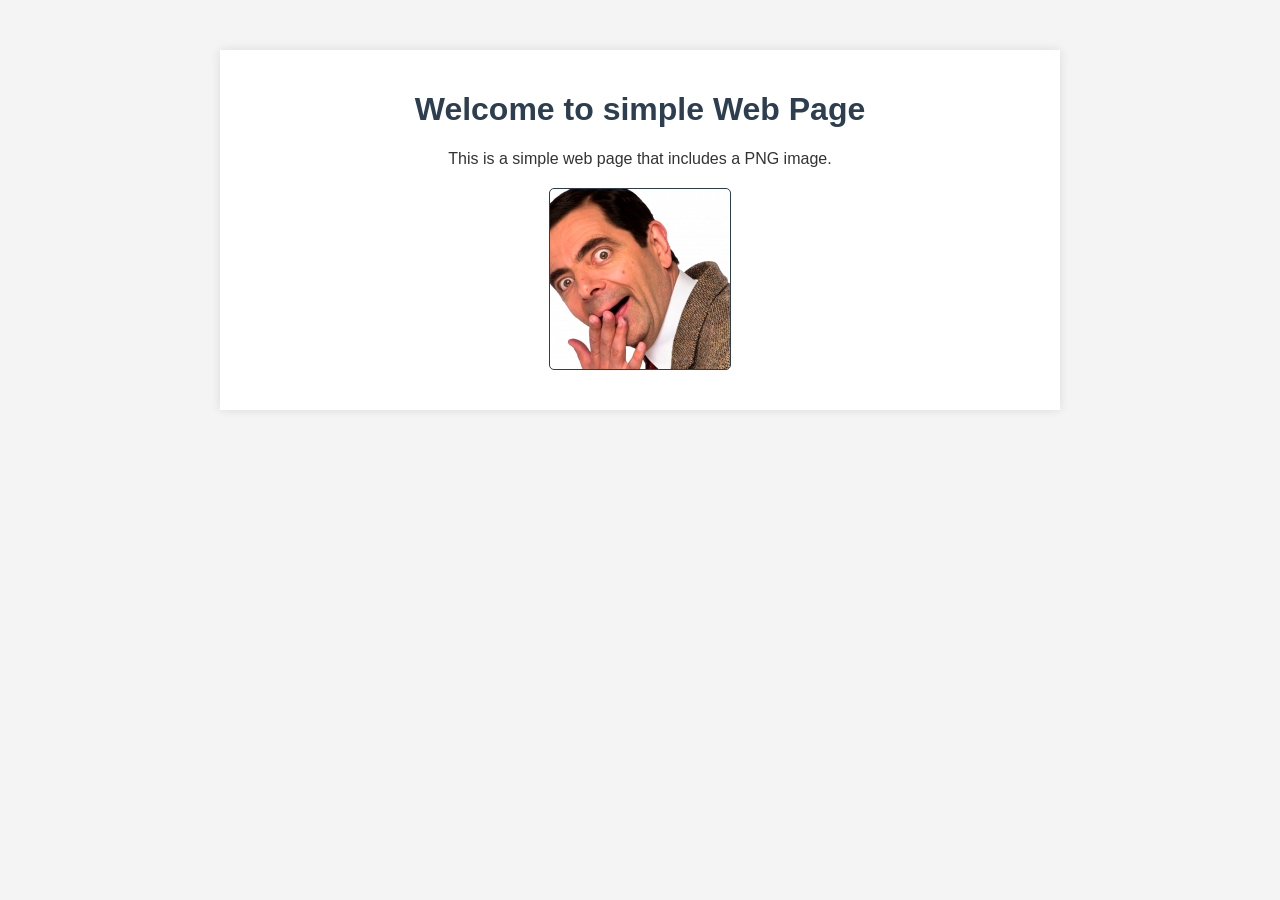
==== test/static/index.html @ c6daaa47 "Code cleanup" ====
<!DOCTYPE html>
<html lang="en">

<head>
    <meta charset="UTF-8">
    <meta name="viewport" content="width=device-width, initial-scale=1.0">
    <title>Simple Web Page</title>
    <link rel="stylesheet" href="styles.css">
</head>

<body>
    <div class="container">
        <h1>Welcome to simple Web Page</h1>
        <p>This is a simple web page that includes a PNG image.</p>
        <img src="image.png" alt="A sample PNG image" class="centered-image">
    </div>
</body>

</html>
---- test/static/styles.css ----
body {
    font-family: Arial, sans-serif;
    margin: 0;
    padding: 0;
    background-color: #f4f4f4;
    color: #333;
}

.container {
    max-width: 800px;
    margin: 50px auto;
    padding: 20px;
    background-color: #fff;
    box-shadow: 0 0 10px rgba(0, 0, 0, 0.1);
    text-align: center;
}

h1 {
    color: #2c3e50;
}

.centered-image {
    display: block;
    margin: 20px auto;
    max-width: 100%;
    height: auto;
    border: 1px solid #2c3e50;
    border-radius: 5px;
}
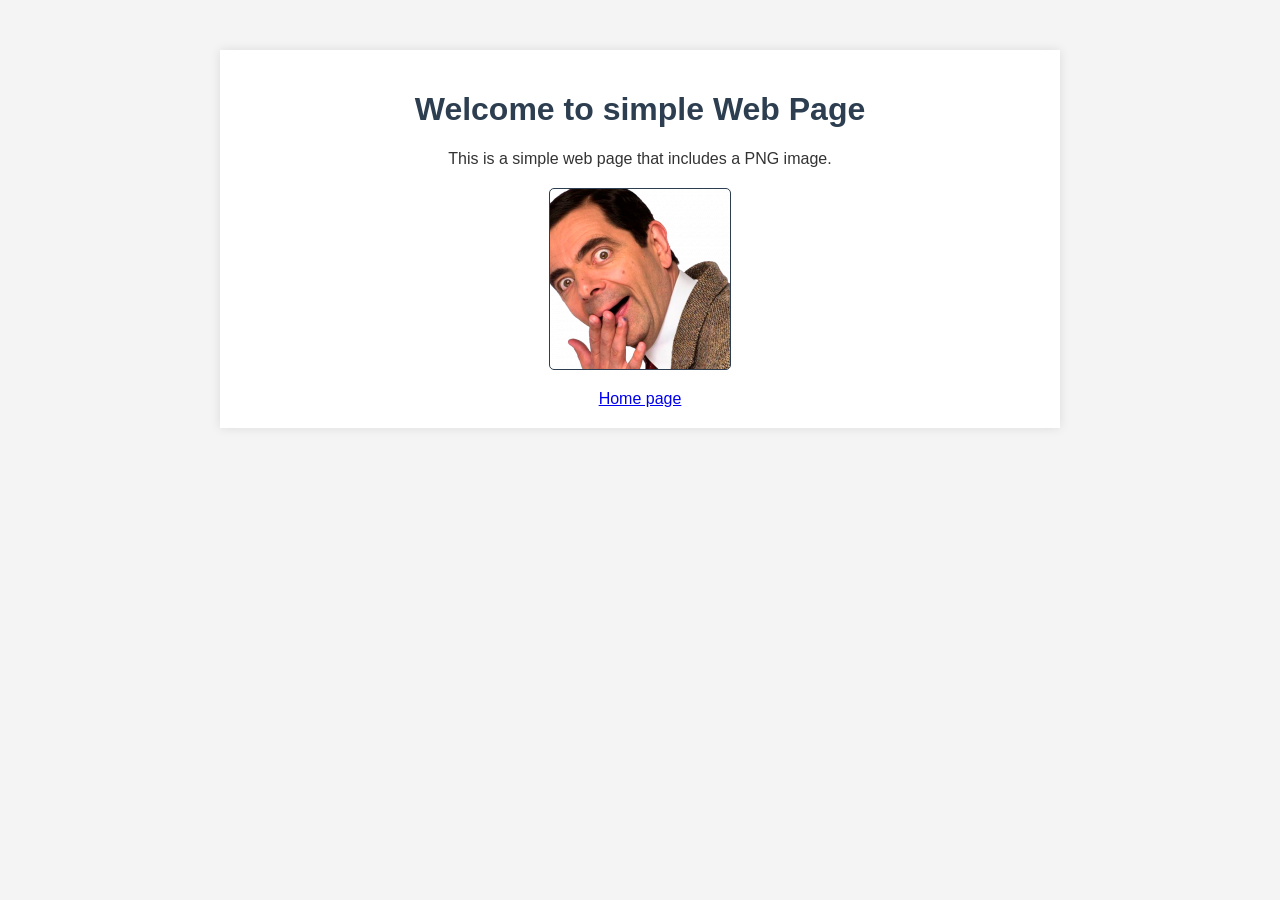
==== commit f5e4b6af: "Added home page" ====
--- a/test/static/index.html
+++ b/test/static/index.html
@@ -13,6 +13,7 @@
         <h1>Welcome to simple Web Page</h1>
         <p>This is a simple web page that includes a PNG image.</p>
         <img src="image.png" alt="A sample PNG image" class="centered-image">
+        <a href="/home">Home page</a>
     </div>
 </body>
 
